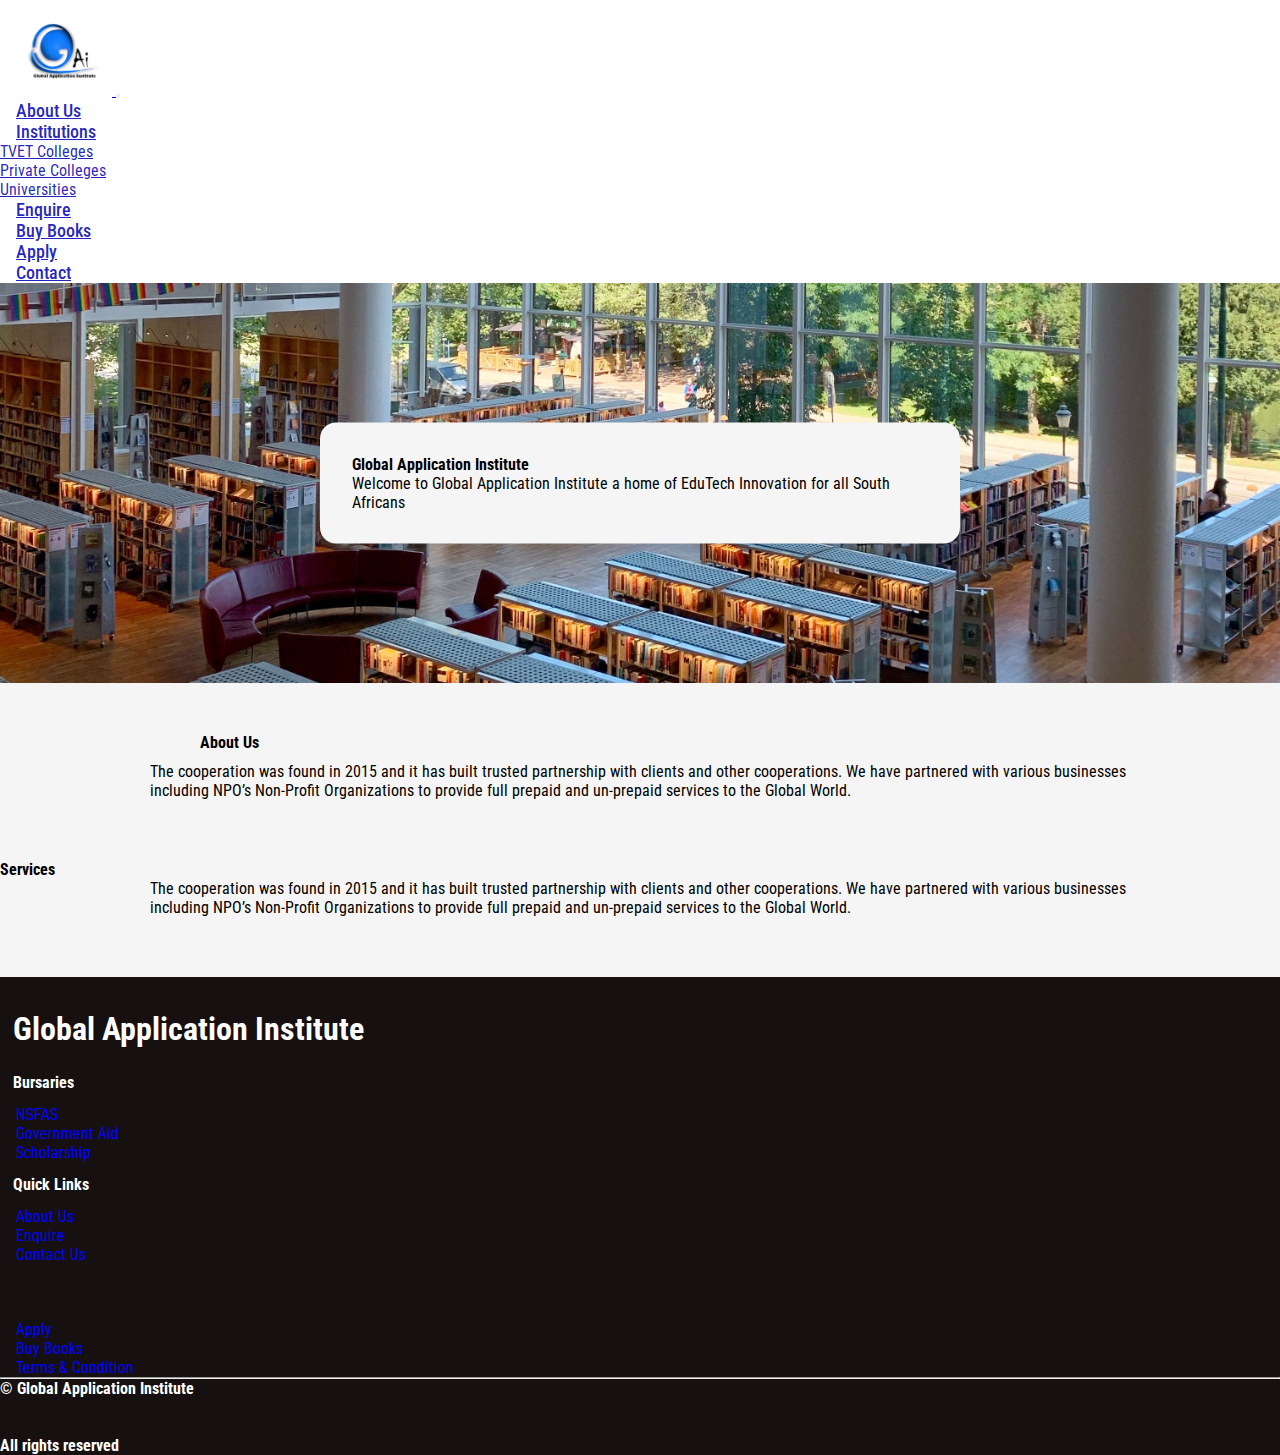
==== src/index.html @ da0238ac "Add files via upload" ====
<!DOCTYPE html>
<html lang="en">
<head>
    <meta charset="UTF-8">
    <meta http-equiv="X-UA-Compatible" content="IE=edge">
    <meta name="viewport" content="width=device-width, initial-scale=1.0">
    <link href="https://cdn.jsdelivr.net/npm/bootstrap@5.1.3/dist/css/bootstrap.min.css" rel="stylesheet" integrity="sha384-1BmE4kWBq78iYhFldvKuhfTAU6auU8tT94WrHftjDbrCEXSU1oBoqyl2QvZ6jIW3" crossorigin="anonymous">
    <link rel="stylesheet" href="../css/index.css"/>
    <title>Document</title>
</head>
<body>

    <nav id="nav" class="navbar navbar-expand-lg navbar-light">
        <div class="container-fluid">

            <a class="navbar-brand" href="/">
                <img src="../images/gai_logo.jpeg" alt=""/>
            </a>

            <button class="navbar-toggler" type="button" data-bs-toggle="collapse" data-bs-target="#navbarNavDropdown" aria-controls="navbarNavDropdown" aria-expanded="false" aria-label="Toggle navigation">
                <span class="navbar-toggler-icon"></span>
            </button>

        <div class="collapse navbar-collapse" id="navbarNavDropdown">
            <ul class="navbar-nav">
            <li class="nav-item">
                <a class="nav-link"  href="#About">About Us</a>
            </li>

            <li class="nav-item dropdown">
                <a class="nav-link dropdown-toggle" href="#institution_dropdown" id="navbarDropdownMenuLink" role="button" data-bs-toggle="dropdown" aria-expanded="false">
                Institutions
                </a>
                <ul class="dropdown-menu" id="institution_dropdown" aria-labelledby="navbarDropdownMenuLink">
                    <li><a class="dropdown-item" href="tvet.html">TVET Colleges</a></li>
                    <li><a class="dropdown-item" href="private.html">Private Colleges</a></li>
                    <li><a class="dropdown-item" href="university.html">Universities</a></li>
                </ul>
            </li>

            <li class="nav-item">
                <a class="nav-link" href="enquire.html">Enquire</a>
            </li>

            <li class="nav-item">
                <a class="nav-link" href="buybook.html">Buy Books</a>
            </li>

            <li class="nav-item">
                <a class="nav-link" href="apply.html">Apply</a>
            </li>

            <li class="nav-item">
                <a class="nav-link" href="#contact.html">Contact</a>
            </li>

            </ul>
        </div>

        </div>
    </nav>

    <div class="container-fluid text-center" id="index_1">
        <div class="container text-center" id="index_2">
            <h1>Global Application Institute</h1>
                <p>Welcome to Global Application Institute a home of EduTech Innovation for all South Africans
                </p>
        </div>
    </div>

    <div class="container-fluid" id="About">
        <div class="container text-center">
            <h1>About Us</h1>
            <p>
                The cooperation was found in 2015 and it has built trusted partnership with clients and other cooperations.
                We have partnered with various businesses including NPO’s Non-Profit Organizations to provide full
                prepaid and un-prepaid services to the Global World.
            </p>
        </div>
    </div>

    <div class="container-fluid" id="Service">
        <div class="container text-center">
            <h1>Services</h1>
            <p>
                The cooperation was found in 2015 and it has built trusted partnership with clients and other cooperations.
                We have partnered with various businesses including NPO’s Non-Profit Organizations to provide full
                prepaid and un-prepaid services to the Global World.
            </p>
        </div>
    </div>

    <div class="container-fluid text-center" id="footer">
            <h3 class="company-name" >Global Application Institute</h3>
            <div class="row">
                <div class="col-md-4 text-center">
                    <h4>Bursaries</h4>
                    <ul>
                        <li>
                            <a href="https://www.nsfas.org.za/content/">NSFAS</a>
                        </li>
                        <li>
                            <a  href="government.html">Government Aid</a>
                        </li>
                        <li>
                            <a  href="scholarship.html">Scholarship</a>
                        </li>
                    </ul>
                </div>
                
                <div class="col-md-4">
                    <h4>Quick Links</h4>
                    <ul>
                        <li>
                            <a href="about.html">About Us</a>
                        </li>
                        <li>
                            <a href="enquire.html">Enquire</a>
                        </li>
                        <li>
                            <a href="contact.html">Contact Us</a>
                        </li>
                    </ul>
                </div>
                <div class="col-md-4" id="footer-col-3">
                    
                    <ul>
                        <li>
                            <a href="apply.html">Apply</a>
                        </li>
                        <li>
                            <a href="buybook.html">Buy Books</a>
                        </li>
                        <li>
                            <a href="../docs/1.1 Home - Page.pdf">Terms & Condition</a>
                        </li>
                    </ul>
                </div>
            </div>
            <div class="row">
                <div class="container text-center p-2">
                    <hr></hr>
                </div>
            </div>
            <div class="row">
                <h6>&copy; Global Application Institute</h6><br></br>
                <h6>All rights reserved</h6>
            </div>
    </div>       

    <script src="https://cdn.jsdelivr.net/npm/@popperjs/core@2.10.2/dist/umd/popper.min.js" integrity="sha384-7+zCNj/IqJ95wo16oMtfsKbZ9ccEh31eOz1HGyDuCQ6wgnyJNSYdrPa03rtR1zdB" crossorigin="anonymous"></script>
    <script src="https://cdn.jsdelivr.net/npm/bootstrap@5.1.3/dist/js/bootstrap.min.js" integrity="sha384-QJHtvGhmr9XOIpI6YVutG+2QOK9T+ZnN4kzFN1RtK3zEFEIsxhlmWl5/YESvpZ13" crossorigin="anonymous"></script> 
</body>
</html>
---- css/index.css ----
/*Font style*/
@import url("https://fonts.googleapis.com/css2?family=Roboto+Condensed&display=swap");
/* Basic layout style*/
* {
  -webkit-box-sizing: border-box;
  box-sizing: border-box;
  margin: 0;
  padding: 0;
  font-family: 'Roboto Condensed', sans-serif;
  font-size: 1rem;
}

/*Navigation Bar*/
#nav {
  -webkit-box-shadow: 0 10px 10px -5px rgba(31, 31, 192, 0.979);
          box-shadow: 0 10px 10px -5px rgba(31, 31, 192, 0.979);
  position: relative;
  color: white;
  width: 100%;
  top: 0px;
  /*Navigation Links*/
}

#nav a img {
  width: 7rem;
  height: 6rem;
  border-radius: 3rem;
}

#nav #navbarNavDropdown .nav-link {
  padding: 1rem;
}

#nav .navbar-nav .nav-item .nav-link {
  color: rgba(31, 31, 192, 0.979);
  font-size: large;
  font-weight: 500;
  padding: 2rem;
}

#nav .navbar-nav .nav-item .nav-link:hover {
  font-size: 1.2rem;
  font-weight: bold;
  color: #10a836;
}

#nav #institution_dropdown {
  background-color: transparent;
  border: none;
}

#nav #institution_dropdown li a {
  color: rgba(31, 31, 192, 0.979);
}

#nav #institution_dropdown li a:hover {
  background-color: white;
  font-size: 1.2rem;
  font-weight: bold;
  color: #10a836;
}

/*Container for Display Picture*/
#index_1 {
  background-image: url("dr.jpg");
  background-repeat: no-repeat;
  background-size: cover;
  height: 400px;
  width: 100%;
  position: relative;
}

#index_1 #index_2 {
  background: whitesmoke;
  height: -webkit-fit-content;
  height: -moz-fit-content;
  height: fit-content;
  position: absolute;
  border-radius: 1rem;
  padding: 2rem;
  top: 50%;
  left: 50%;
  -webkit-transform: translate(-50%, -50%);
          transform: translate(-50%, -50%);
}

#index_1 #index_2 h1 {
  color: black;
}

/*About Section*/
#About {
  -webkit-box-shadow: 0 10px 10px -5px;
          box-shadow: 0 10px 10px -5px;
  max-width: 100%;
  background: whitesmoke;
  max-height: -webkit-fit-content;
  max-height: -moz-fit-content;
  max-height: fit-content;
  padding-bottom: 50px;
  
}

#About h3 {
  padding-top: 50px;
  padding-left: 200px;
  padding-right: 200px;
  padding-bottom: 10px;
}

#About p {
  padding-left: 150px;
  padding-right: 150px;
  padding-bottom: 10px;
}

/*Service*/
#Service {
  -webkit-box-shadow: 0 10px 10px -5px;
          box-shadow: 0 10px 10px -5px;
  max-width: 100%;
  background: whitesmoke;
  max-height: -webkit-fit-content;
  max-height: -moz-fit-content;
  max-height: fit-content;
  padding-bottom: 50px;
  
}

#Service h3 {
  padding-top: 50px;
  padding-left: 200px;
  padding-right: 200px;
  padding-bottom: 10px;
}

#Service p {
  padding-left: 150px;
  padding-right: 150px;
  padding-bottom: 10px;
}

/*Footer*/
#footer {
  background-color: #161010;
  color: white;
  padding-top: 20px;
}

#footer h3 {
  font-size: xx-large;
  font-weight: 900px;
  padding: 0.8rem;
}

#footer h4 {
  padding: 0.8rem;
}

#footer .row .col-md-4 ul {
  list-style-type: none;
}

#footer .row .col-md-4 ul li a {
  padding: 1rem;
  text-decoration: none;
  color: blue;
  padding-right: 2.5rem;
}

#footer .row .col-md-4 ul li a:hover {
  color: #10a836;
}

/* Large devices (laptops/desktops, 992px and up) */
@media only screen and (min-width: 992px) {
  /*Container for Display Picture*/
  #index_1 {
    background-image: url("../images/dr.jpg");
    background-repeat: no-repeat;
    background-size: cover;
    height: 400px;
    width: 100%;
    position: relative;
  }
  #index_1 #index_2 {
    background: whitesmoke;
    height: -webkit-fit-content;
    height: -moz-fit-content;
    height: fit-content;
    width: 50%;
    position: absolute;
    border-radius: 1rem;
    padding: 2rem;
    top: 50%;
    left: 50%;
    -webkit-transform: translate(-50%, -50%);
            transform: translate(-50%, -50%);
  }
  #index_1 #index_2 h1 {
    color: black;
  }
  /*About Section*/
  #About {
    -webkit-box-shadow: 0 10px 10px -5px;
    box-shadow: 0 10px 10px -5px;
    /*background-image: linear-gradient(to right, rgb(55, 209, 25), rgba(0, 81, 255, 0.643));*/
    max-height: -webkit-fit-content;
    max-height: -moz-fit-content;
    max-height: fit-content;
    padding-bottom: 50px;
  }
  #About h1 {
    padding-top: 50px;
    padding-left: 200px;
    padding-right: 200px;
    padding-bottom: 10px;
  }
  #About p {
    padding-left: 150px;
    padding-right: 150px;
    padding-bottom: 10px;
  }
  /*footer column 3*/
  #footer-col-3 {
    padding-top: 3.5rem;
  }
}
/*# sourceMappingURL=index.css.map */
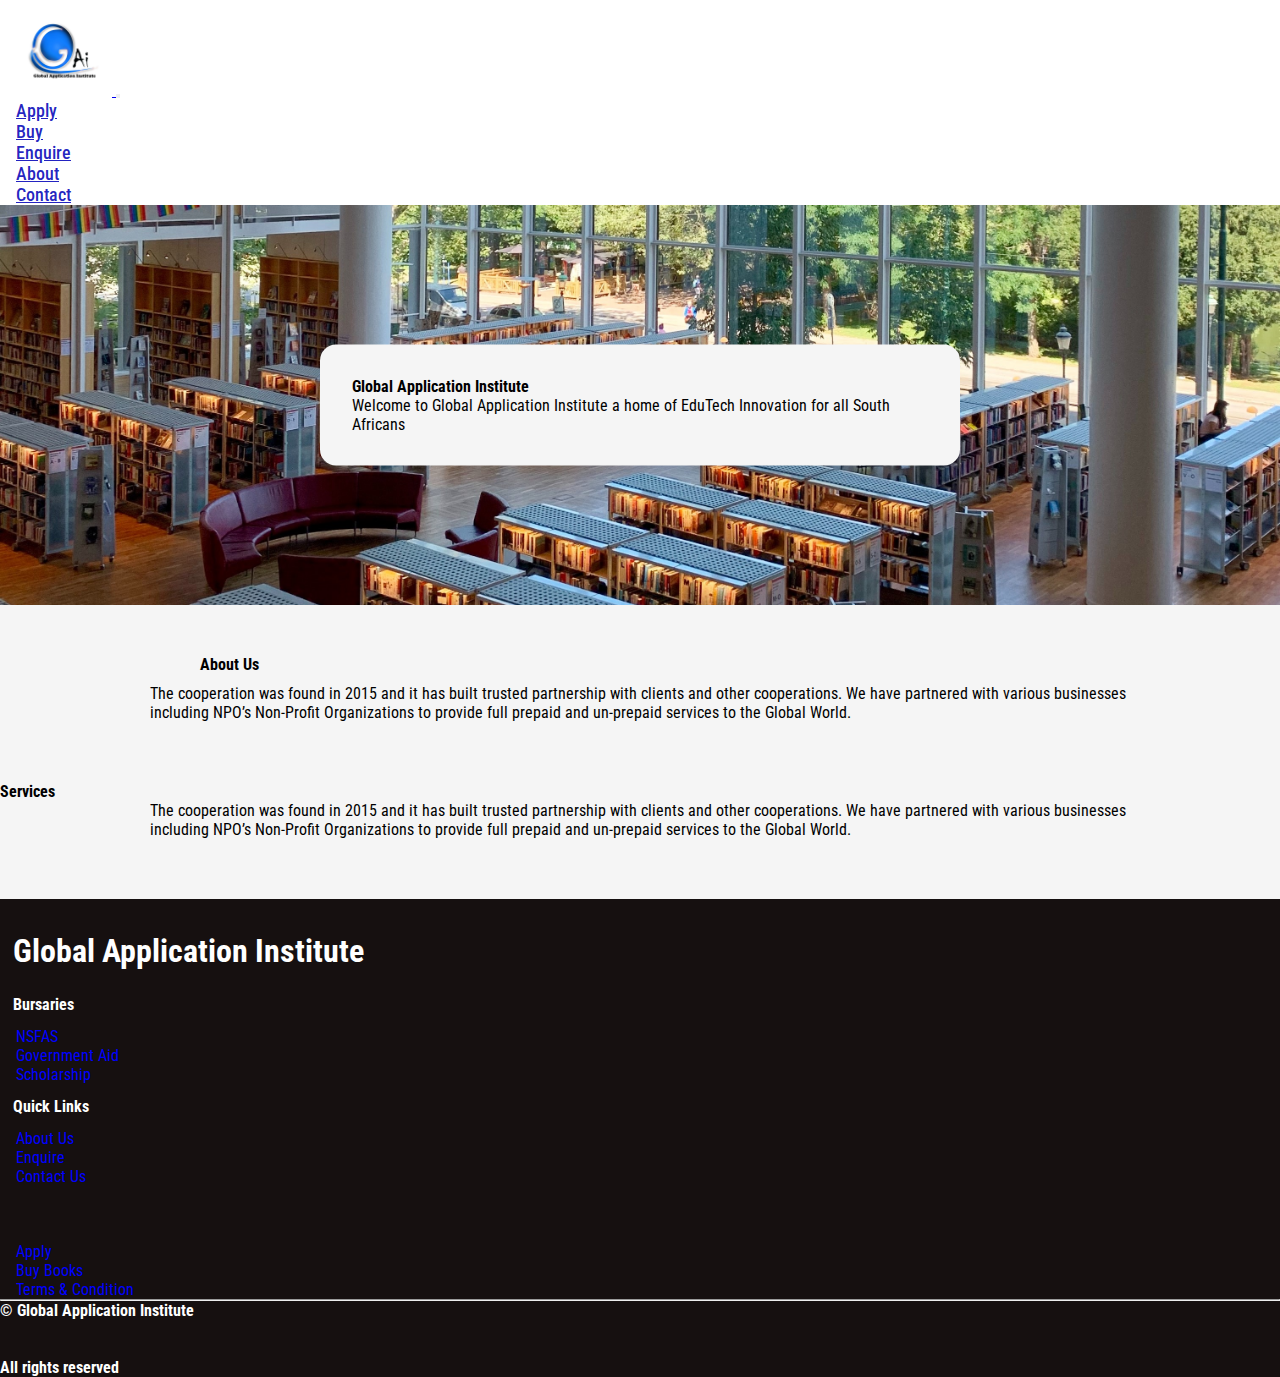
==== commit 99672523: "Update index.html - navigation links" ====
--- a/src/index.html
+++ b/src/index.html
@@ -24,30 +24,19 @@
         <div class="collapse navbar-collapse" id="navbarNavDropdown">
             <ul class="navbar-nav">
             <li class="nav-item">
-                <a class="nav-link"  href="#About">About Us</a>
+                <a class="nav-link"  href="#About">Apply</a>
             </li>
-
-            <li class="nav-item dropdown">
-                <a class="nav-link dropdown-toggle" href="#institution_dropdown" id="navbarDropdownMenuLink" role="button" data-bs-toggle="dropdown" aria-expanded="false">
-                Institutions
-                </a>
-                <ul class="dropdown-menu" id="institution_dropdown" aria-labelledby="navbarDropdownMenuLink">
-                    <li><a class="dropdown-item" href="tvet.html">TVET Colleges</a></li>
-                    <li><a class="dropdown-item" href="private.html">Private Colleges</a></li>
-                    <li><a class="dropdown-item" href="university.html">Universities</a></li>
-                </ul>
+                
+            <li class="nav-item">
+                <a class="nav-link" href="buybook.html">Buy</a>
             </li>
-
+                
             <li class="nav-item">
                 <a class="nav-link" href="enquire.html">Enquire</a>
             </li>
 
             <li class="nav-item">
-                <a class="nav-link" href="buybook.html">Buy Books</a>
-            </li>
-
-            <li class="nav-item">
-                <a class="nav-link" href="apply.html">Apply</a>
+                <a class="nav-link" href="apply.html">About</a>
             </li>
 
             <li class="nav-item">
@@ -151,4 +140,4 @@
     <script src="https://cdn.jsdelivr.net/npm/@popperjs/core@2.10.2/dist/umd/popper.min.js" integrity="sha384-7+zCNj/IqJ95wo16oMtfsKbZ9ccEh31eOz1HGyDuCQ6wgnyJNSYdrPa03rtR1zdB" crossorigin="anonymous"></script>
     <script src="https://cdn.jsdelivr.net/npm/bootstrap@5.1.3/dist/js/bootstrap.min.js" integrity="sha384-QJHtvGhmr9XOIpI6YVutG+2QOK9T+ZnN4kzFN1RtK3zEFEIsxhlmWl5/YESvpZ13" crossorigin="anonymous"></script> 
 </body>
-</html>+</html>
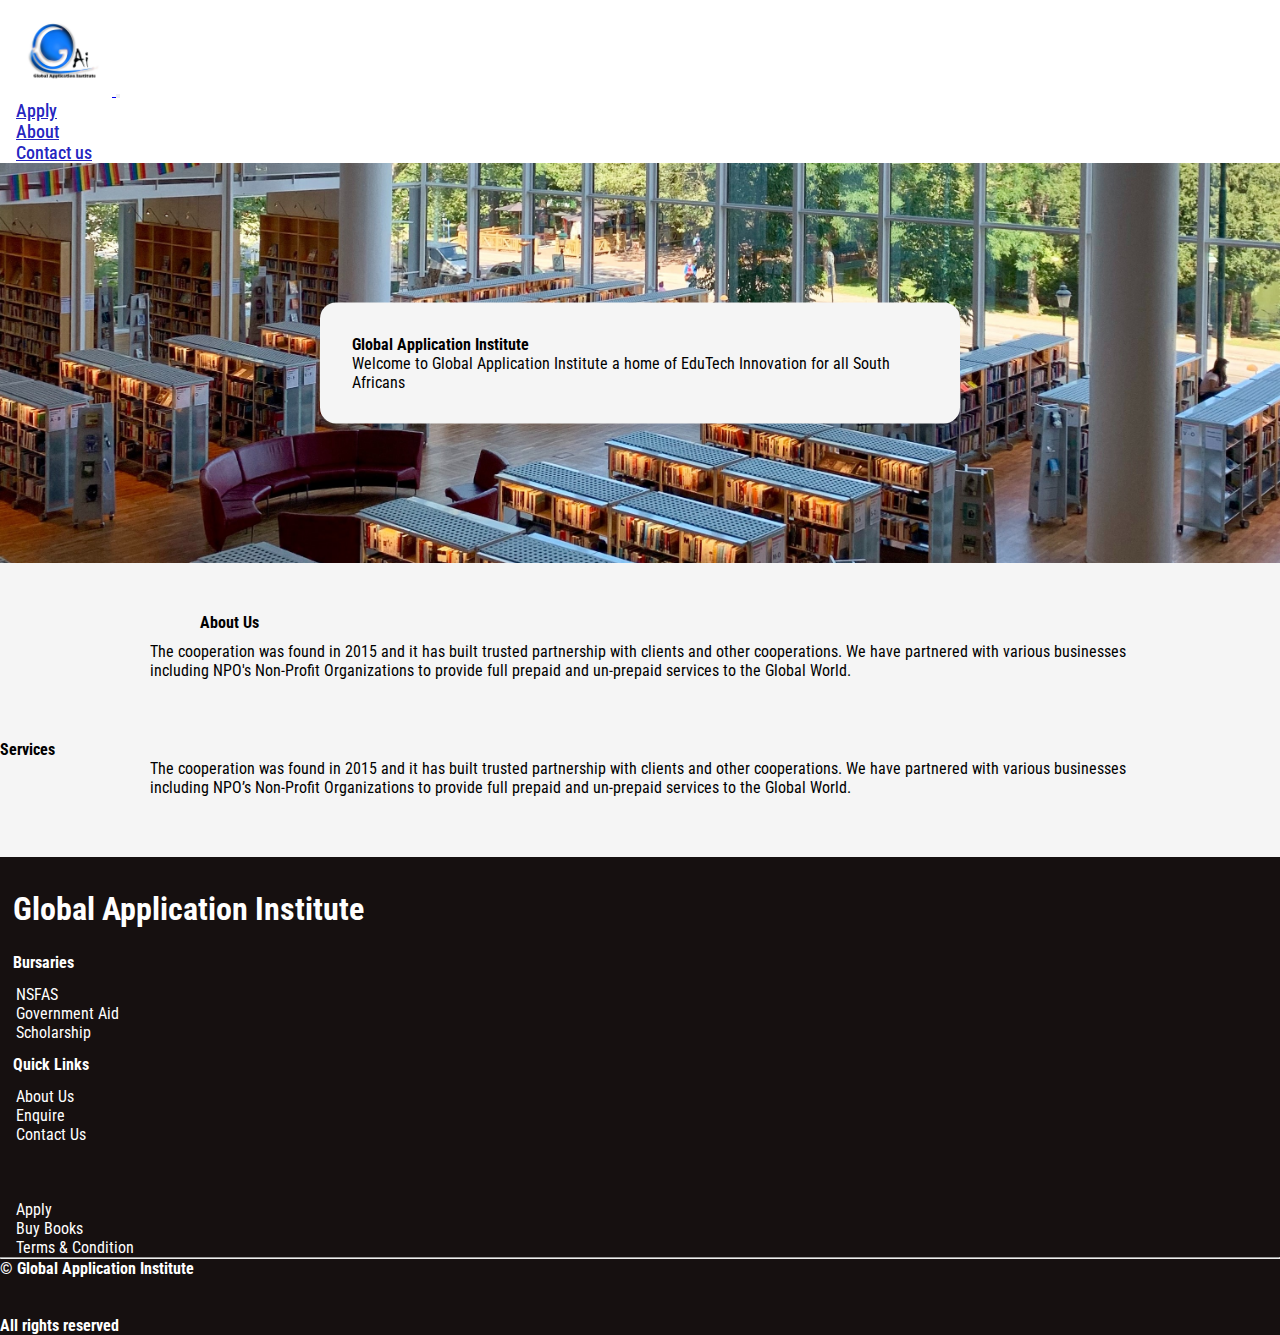
==== commit cde4db61: "still working on a register tap as instructed" ====
--- a/src/index.html
+++ b/src/index.html
@@ -6,15 +6,16 @@
     <meta name="viewport" content="width=device-width, initial-scale=1.0">
     <link href="https://cdn.jsdelivr.net/npm/bootstrap@5.1.3/dist/css/bootstrap.min.css" rel="stylesheet" integrity="sha384-1BmE4kWBq78iYhFldvKuhfTAU6auU8tT94WrHftjDbrCEXSU1oBoqyl2QvZ6jIW3" crossorigin="anonymous">
     <link rel="stylesheet" href="../css/index.css"/>
-    <title>Document</title>
+    <link rel="icon" type="image/x-icon" href="/images/gai_logo.jpeg"> <!-- added a favicon -->
+    <title>Global Application institute</title>
 </head>
 <body>
 
-    <nav id="nav" class="navbar navbar-expand-lg navbar-light">
+    <nav id="nav" class="navbar navbar-expand-lg navbar-light"> 
         <div class="container-fluid">
 
-            <a class="navbar-brand" href="/">
-                <img src="../images/gai_logo.jpeg" alt=""/>
+            <a class="navbar-brand" href="#">
+                <img src="../images/gai_logo.jpeg" alt="Global Application institute logo"/>
             </a>
 
             <button class="navbar-toggler" type="button" data-bs-toggle="collapse" data-bs-target="#navbarNavDropdown" aria-controls="navbarNavDropdown" aria-expanded="false" aria-label="Toggle navigation">
@@ -24,23 +25,15 @@
         <div class="collapse navbar-collapse" id="navbarNavDropdown">
             <ul class="navbar-nav">
             <li class="nav-item">
-                <a class="nav-link"  href="#About">Apply</a>
-            </li>
-                
-            <li class="nav-item">
-                <a class="nav-link" href="buybook.html">Buy</a>
-            </li>
-                
-            <li class="nav-item">
-                <a class="nav-link" href="enquire.html">Enquire</a>
+                <a class="nav-link"  href="apply.html">Apply</a>
             </li>
 
             <li class="nav-item">
-                <a class="nav-link" href="apply.html">About</a>
+                <a class="nav-link" href="about.html">About</a>
             </li>
 
             <li class="nav-item">
-                <a class="nav-link" href="#contact.html">Contact</a>
+                <a class="nav-link" href="enquire.html">Contact us</a>
             </li>
 
             </ul>
@@ -62,7 +55,7 @@
             <h1>About Us</h1>
             <p>
                 The cooperation was found in 2015 and it has built trusted partnership with clients and other cooperations.
-                We have partnered with various businesses including NPO’s Non-Profit Organizations to provide full
+                We have partnered with various businesses including NPO's Non-Profit Organizations to provide full
                 prepaid and un-prepaid services to the Global World.
             </p>
         </div>
--- a/css/index.css
+++ b/css/index.css
@@ -164,7 +164,7 @@
 #footer .row .col-md-4 ul li a {
   padding: 1rem;
   text-decoration: none;
-  color: blue;
+  color: white;
   padding-right: 2.5rem;
 }
 
@@ -226,4 +226,5 @@
     padding-top: 3.5rem;
   }
 }
-/*# sourceMappingURL=index.css.map */+/*# sourceMappingURL=index.css.map */
+
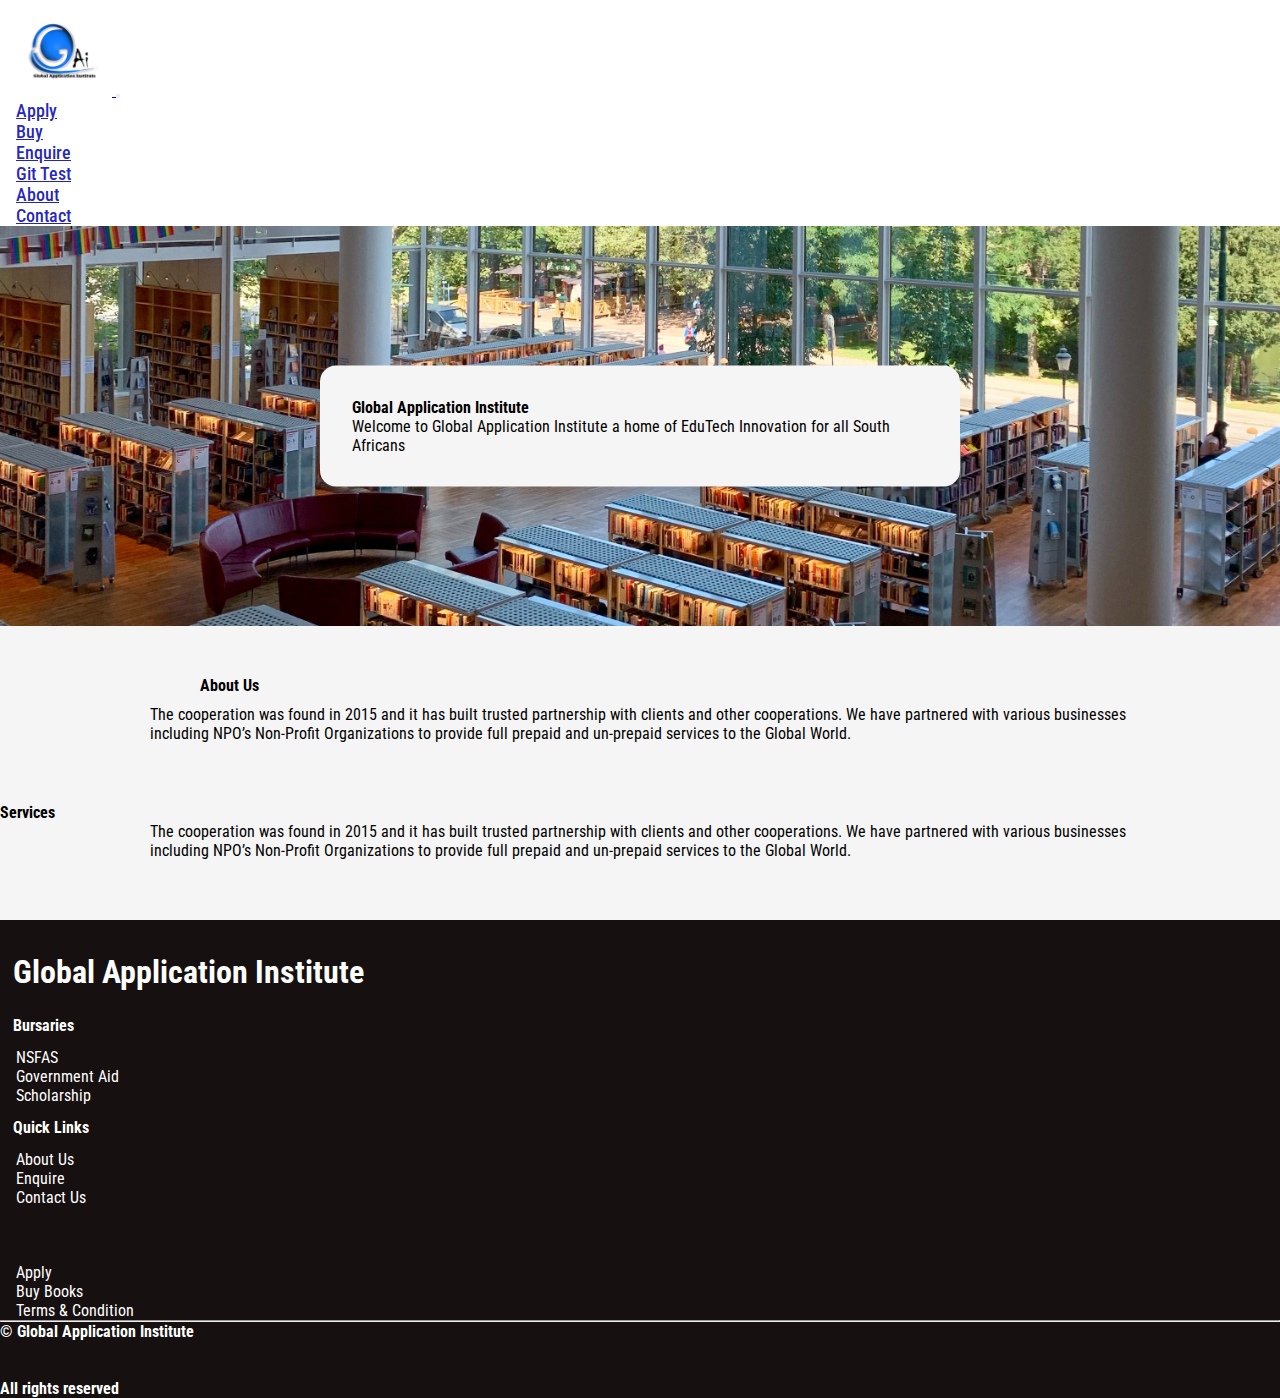
==== commit 4acff302: "Added Git Tab" ====
--- a/src/index.html
+++ b/src/index.html
@@ -6,16 +6,15 @@
     <meta name="viewport" content="width=device-width, initial-scale=1.0">
     <link href="https://cdn.jsdelivr.net/npm/bootstrap@5.1.3/dist/css/bootstrap.min.css" rel="stylesheet" integrity="sha384-1BmE4kWBq78iYhFldvKuhfTAU6auU8tT94WrHftjDbrCEXSU1oBoqyl2QvZ6jIW3" crossorigin="anonymous">
     <link rel="stylesheet" href="../css/index.css"/>
-    <link rel="icon" type="image/x-icon" href="/images/gai_logo.jpeg"> <!-- added a favicon -->
-    <title>Global Application institute</title>
+    <title>Document</title>
 </head>
 <body>
 
-    <nav id="nav" class="navbar navbar-expand-lg navbar-light"> 
+    <nav id="nav" class="navbar navbar-expand-lg navbar-light">
         <div class="container-fluid">
 
-            <a class="navbar-brand" href="#">
-                <img src="../images/gai_logo.jpeg" alt="Global Application institute logo"/>
+            <a class="navbar-brand" href="/">
+                <img src="../images/gai_logo.jpeg" alt=""/>
             </a>
 
             <button class="navbar-toggler" type="button" data-bs-toggle="collapse" data-bs-target="#navbarNavDropdown" aria-controls="navbarNavDropdown" aria-expanded="false" aria-label="Toggle navigation">
@@ -25,15 +24,26 @@
         <div class="collapse navbar-collapse" id="navbarNavDropdown">
             <ul class="navbar-nav">
             <li class="nav-item">
-                <a class="nav-link"  href="apply.html">Apply</a>
+                <a class="nav-link"  href="#About">Apply</a>
+            </li>
+                
+            <li class="nav-item">
+                <a class="nav-link" href="buybook.html">Buy</a>
+            </li>
+                
+            <li class="nav-item">
+                <a class="nav-link" href="enquire.html">Enquire</a>
+            </li>
+                  <li class="nav-item">
+                <a class="nav-link" href="enquire.html">Git Test</a>
             </li>
 
             <li class="nav-item">
-                <a class="nav-link" href="about.html">About</a>
+                <a class="nav-link" href="apply.html">About</a>
             </li>
 
             <li class="nav-item">
-                <a class="nav-link" href="enquire.html">Contact us</a>
+                <a class="nav-link" href="#contact.html">Contact</a>
             </li>
 
             </ul>
@@ -55,7 +65,7 @@
             <h1>About Us</h1>
             <p>
                 The cooperation was found in 2015 and it has built trusted partnership with clients and other cooperations.
-                We have partnered with various businesses including NPO's Non-Profit Organizations to provide full
+                We have partnered with various businesses including NPO’s Non-Profit Organizations to provide full
                 prepaid and un-prepaid services to the Global World.
             </p>
         </div>
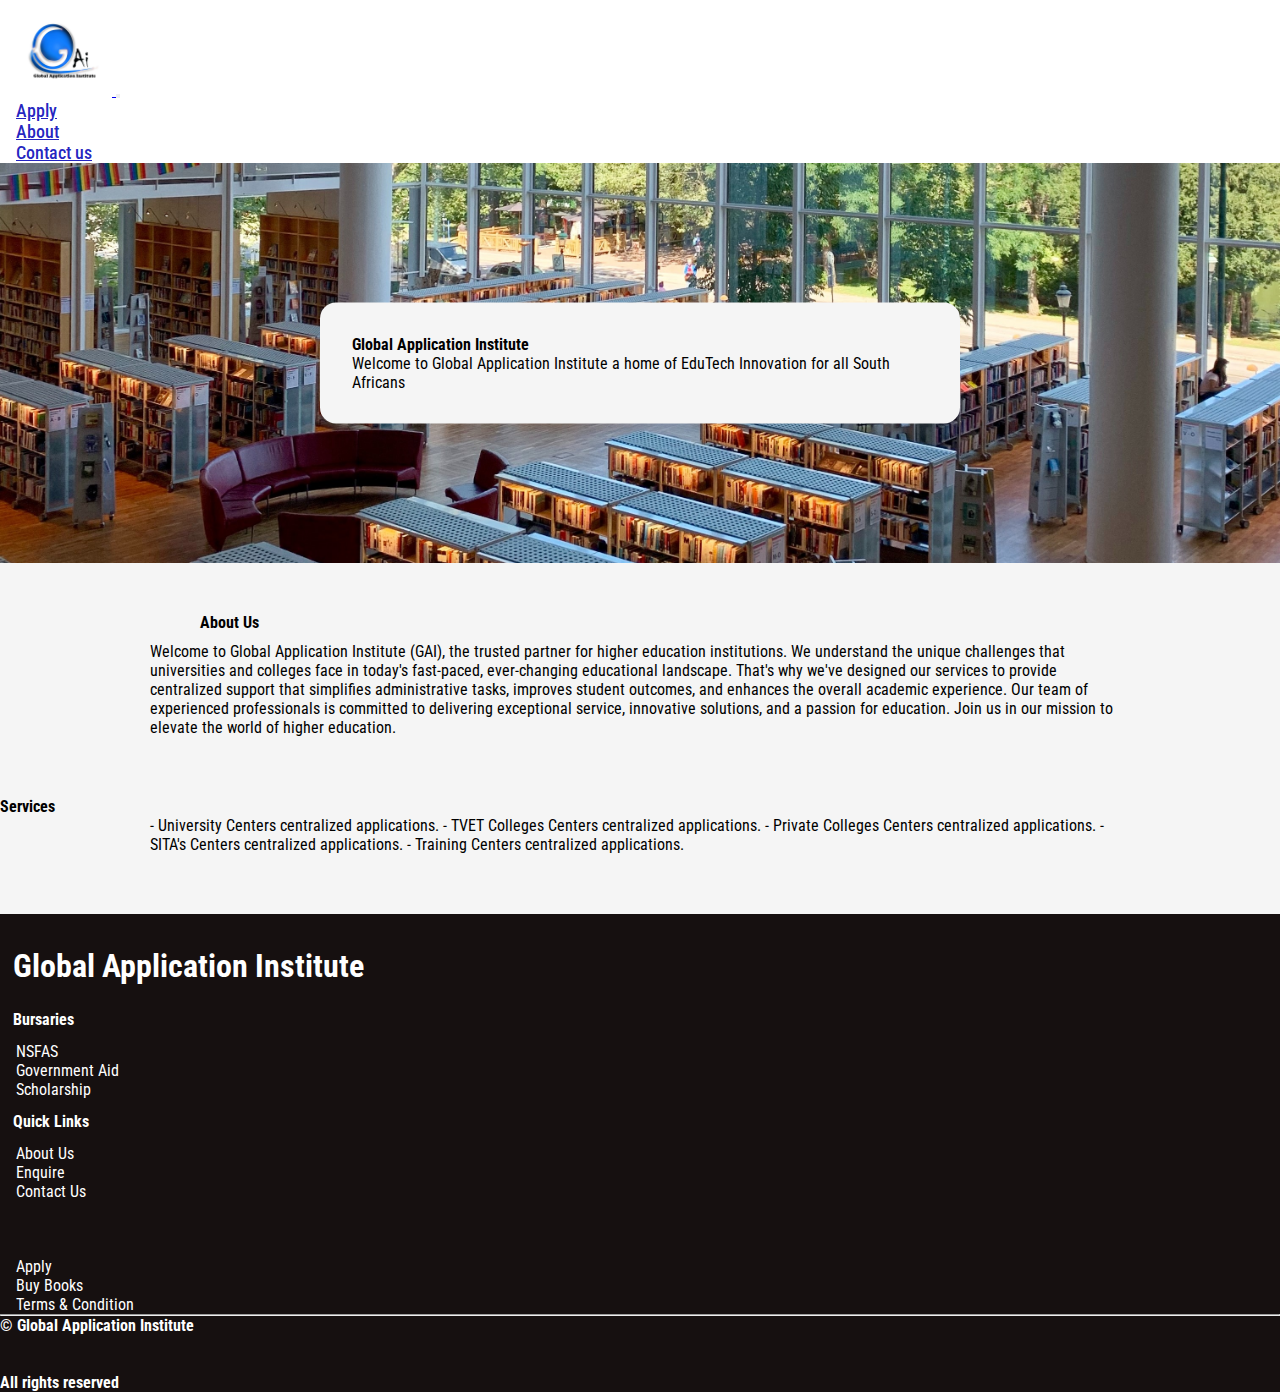
==== commit 681d053e: "update  the register.html" ====
--- a/src/index.html
+++ b/src/index.html
@@ -6,15 +6,16 @@
     <meta name="viewport" content="width=device-width, initial-scale=1.0">
     <link href="https://cdn.jsdelivr.net/npm/bootstrap@5.1.3/dist/css/bootstrap.min.css" rel="stylesheet" integrity="sha384-1BmE4kWBq78iYhFldvKuhfTAU6auU8tT94WrHftjDbrCEXSU1oBoqyl2QvZ6jIW3" crossorigin="anonymous">
     <link rel="stylesheet" href="../css/index.css"/>
-    <title>Document</title>
+    <link rel="icon" type="image/x-icon" href="/images/gai_logo.jpeg"> <!-- added a favicon -->
+    <title>Global Application institute</title>
 </head>
 <body>
 
-    <nav id="nav" class="navbar navbar-expand-lg navbar-light">
+    <nav id="nav" class="navbar navbar-expand-lg navbar-light"> 
         <div class="container-fluid">
 
-            <a class="navbar-brand" href="/">
-                <img src="../images/gai_logo.jpeg" alt=""/>
+            <a class="navbar-brand" href="#">
+                <img src="../images/gai_logo.jpeg" alt="Global Application institute logo"/>
             </a>
 
             <button class="navbar-toggler" type="button" data-bs-toggle="collapse" data-bs-target="#navbarNavDropdown" aria-controls="navbarNavDropdown" aria-expanded="false" aria-label="Toggle navigation">
@@ -24,26 +25,15 @@
         <div class="collapse navbar-collapse" id="navbarNavDropdown">
             <ul class="navbar-nav">
             <li class="nav-item">
-                <a class="nav-link"  href="#About">Apply</a>
-            </li>
-                
-            <li class="nav-item">
-                <a class="nav-link" href="buybook.html">Buy</a>
-            </li>
-                
-            <li class="nav-item">
-                <a class="nav-link" href="enquire.html">Enquire</a>
-            </li>
-                  <li class="nav-item">
-                <a class="nav-link" href="enquire.html">Git Test</a>
+                <a class="nav-link"  href="apply.html">Apply</a>
             </li>
 
             <li class="nav-item">
-                <a class="nav-link" href="apply.html">About</a>
+                <a class="nav-link" href="about.html">About</a>
             </li>
 
             <li class="nav-item">
-                <a class="nav-link" href="#contact.html">Contact</a>
+                <a class="nav-link" href="enquire.html">Contact us</a>
             </li>
 
             </ul>
@@ -64,9 +54,13 @@
         <div class="container text-center">
             <h1>About Us</h1>
             <p>
-                The cooperation was found in 2015 and it has built trusted partnership with clients and other cooperations.
-                We have partnered with various businesses including NPO’s Non-Profit Organizations to provide full
-                prepaid and un-prepaid services to the Global World.
+                Welcome to Global Application Institute (GAI), the trusted partner for higher
+                 education institutions. We understand the unique challenges that universities
+                  and colleges face in today's fast-paced, ever-changing educational landscape. 
+                  That's why we've designed our services to provide centralized support that simplifies 
+                  administrative tasks, improves student outcomes, and enhances the overall academic experience.
+                   Our team of experienced professionals is committed to delivering exceptional service, innovative solutions,
+                    and a passion for education. Join us in our mission to elevate the world of higher education.
             </p>
         </div>
     </div>
@@ -75,9 +69,13 @@
         <div class="container text-center">
             <h1>Services</h1>
             <p>
-                The cooperation was found in 2015 and it has built trusted partnership with clients and other cooperations.
-                We have partnered with various businesses including NPO’s Non-Profit Organizations to provide full
-                prepaid and un-prepaid services to the Global World.
+                
+                - University Centers centralized applications.
+                - TVET Colleges Centers centralized applications.
+                - Private Colleges Centers centralized applications.
+                - SITA's Centers centralized applications.
+                - Training Centers centralized applications.
+
             </p>
         </div>
     </div>
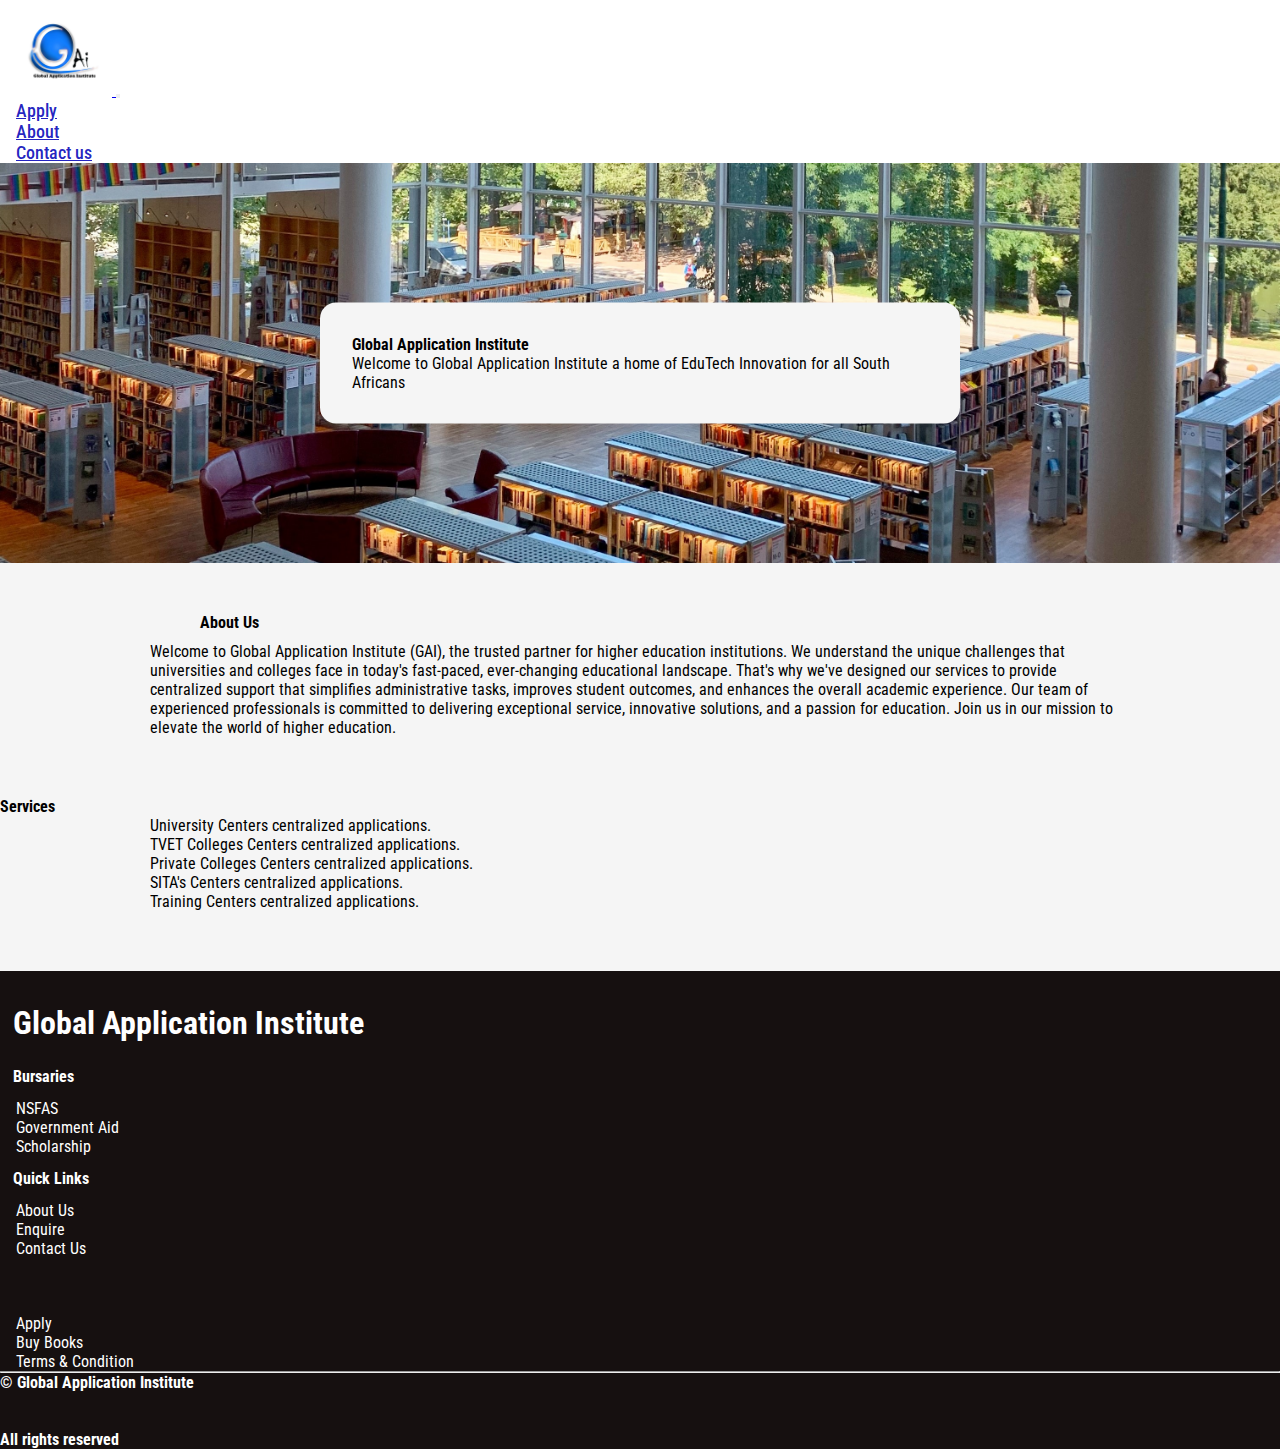
==== commit 2fa1b38c: "Made changes and created separate register and login also master css file for all pages." ====
--- a/src/index.html
+++ b/src/index.html
@@ -70,11 +70,11 @@
             <h1>Services</h1>
             <p>
                 
-                - University Centers centralized applications.
-                - TVET Colleges Centers centralized applications.
-                - Private Colleges Centers centralized applications.
-                - SITA's Centers centralized applications.
-                - Training Centers centralized applications.
+                University Centers centralized applications. <br>
+                TVET Colleges Centers centralized applications. <br>
+                Private Colleges Centers centralized applications. <br>
+                SITA's Centers centralized applications. <br>
+                Training Centers centralized applications. <br>
 
             </p>
         </div>
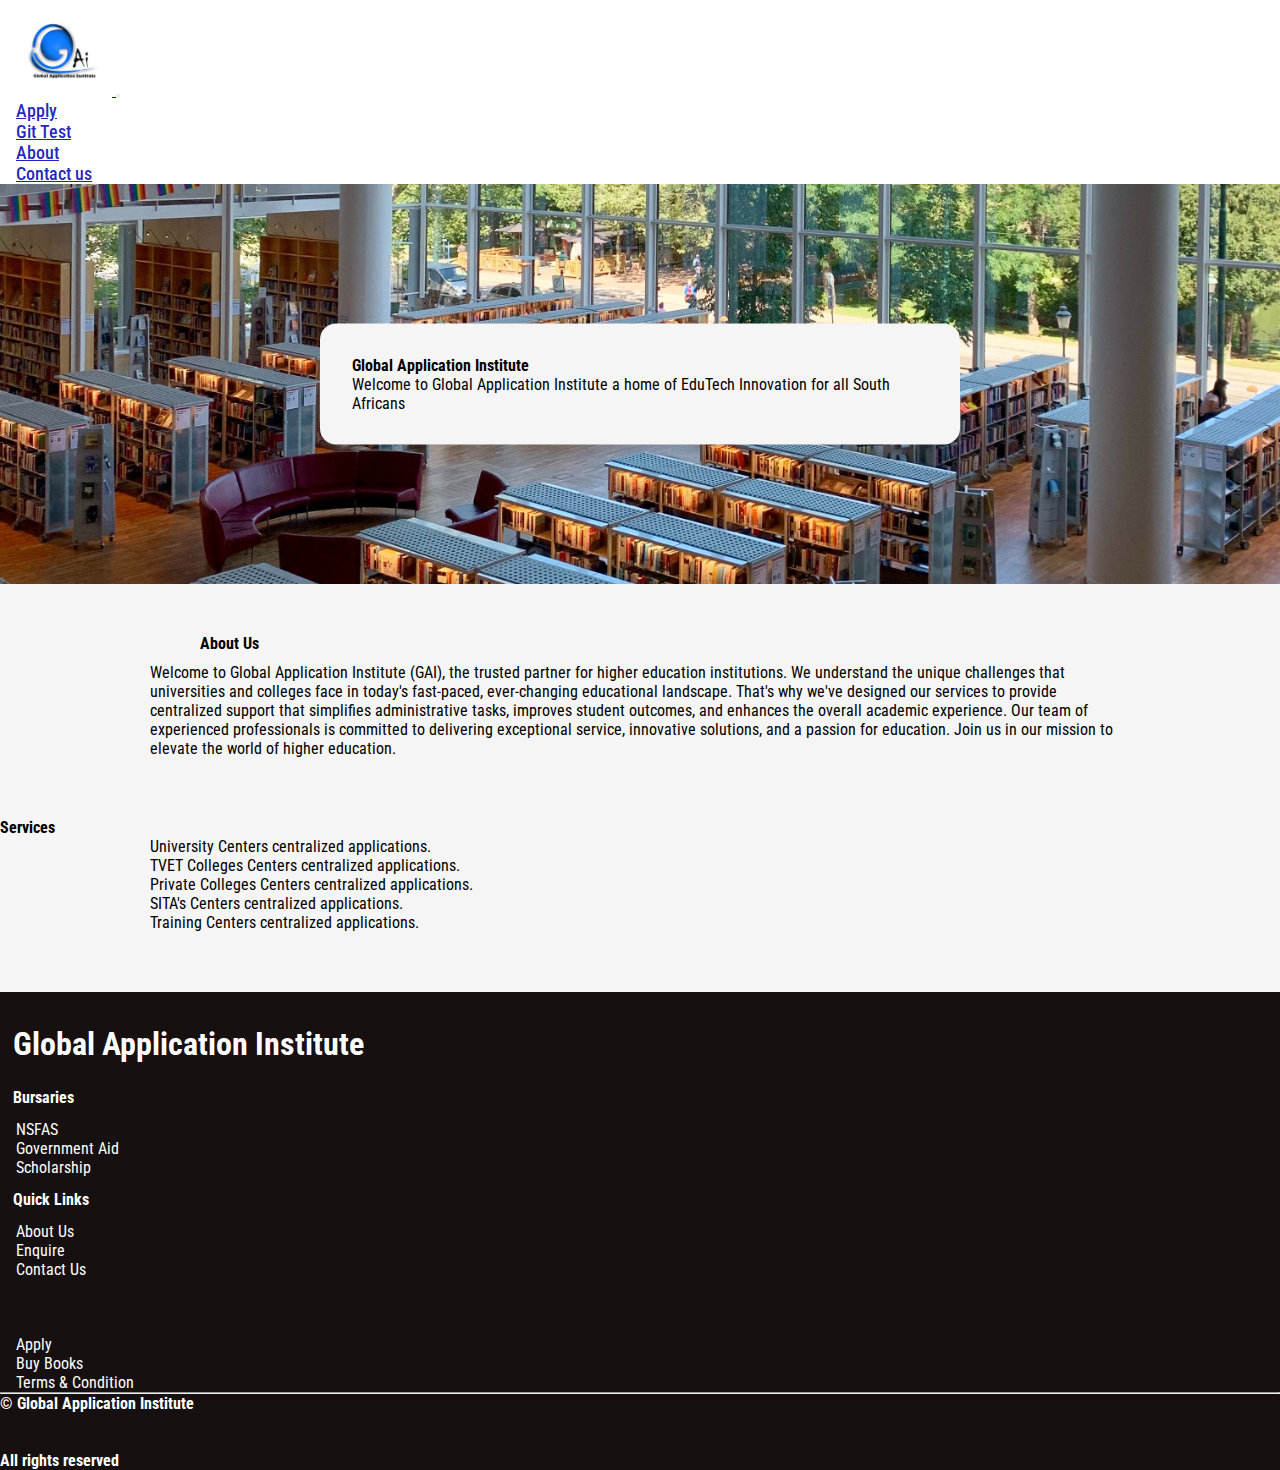
==== commit e6261144: "Merge f2df167081992a5329e6a4048f58ad6235a10e92 into 4acff302707919729a565703b8bba20edb0c3121" ====
--- a/src/index.html
+++ b/src/index.html
@@ -25,7 +25,10 @@
         <div class="collapse navbar-collapse" id="navbarNavDropdown">
             <ul class="navbar-nav">
             <li class="nav-item">
-                <a class="nav-link"  href="apply.html">Apply</a>
+                <a class="nav-link"  href="login.html">Apply</a>
+            </li>
+                  <li class="nav-item">
+                <a class="nav-link" href="enquire.html">Git Test</a>
             </li>
 
             <li class="nav-item">
